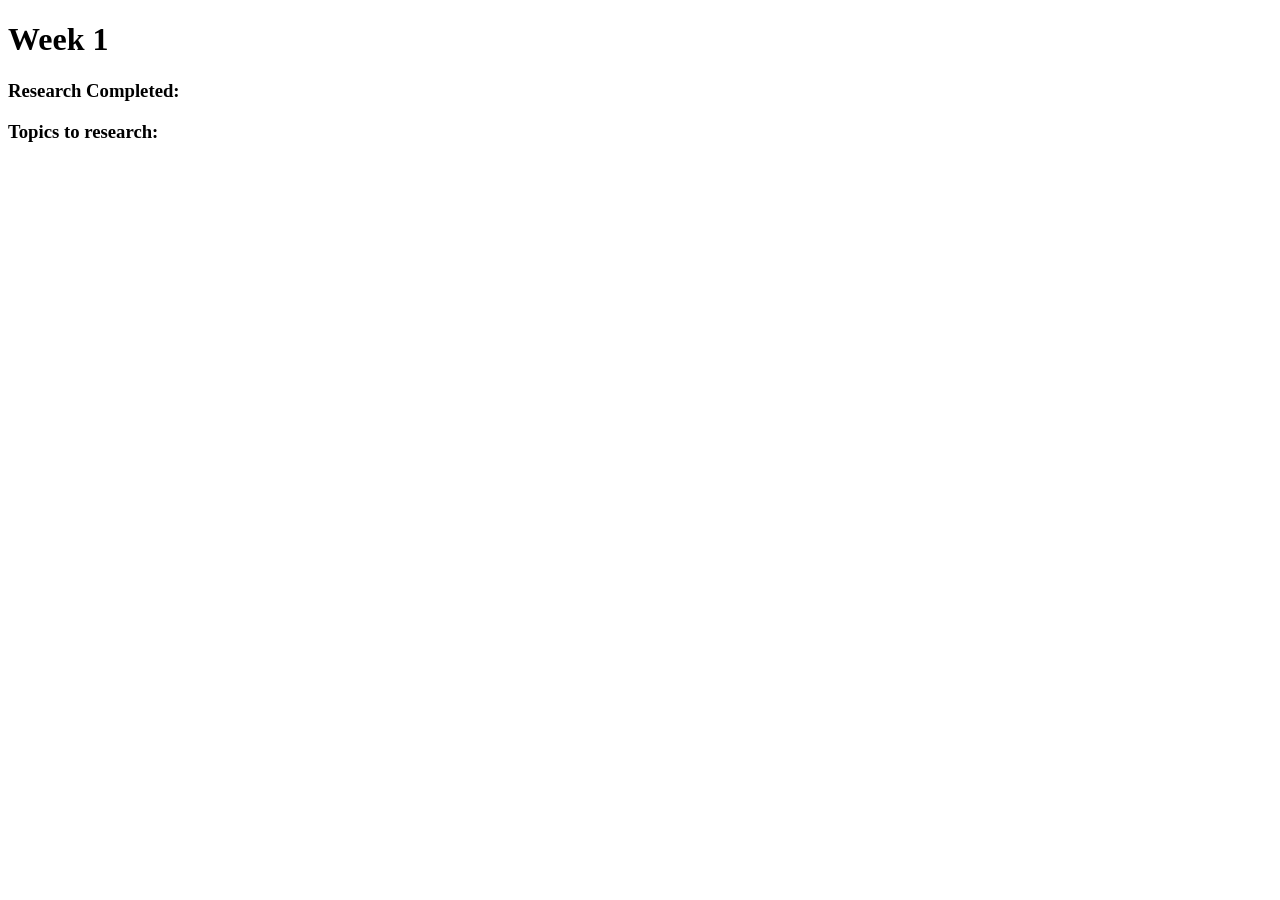
==== semesterone.html @ d50c92cb "added link to semester 1 work" ====
<!DOCTYPE html>
<html lang="en">
<head>
    <meta charset="UTF-8">
    <meta name="viewport" content="width=device-width, initial-scale=1.0">
    <title>Document</title>
</head>
<body>
    <h1>Week 1</h1>

    <h3>Research Completed:</h3>

    <p></p>



    <h3>Topics to research:</h3>

</body>
</html>
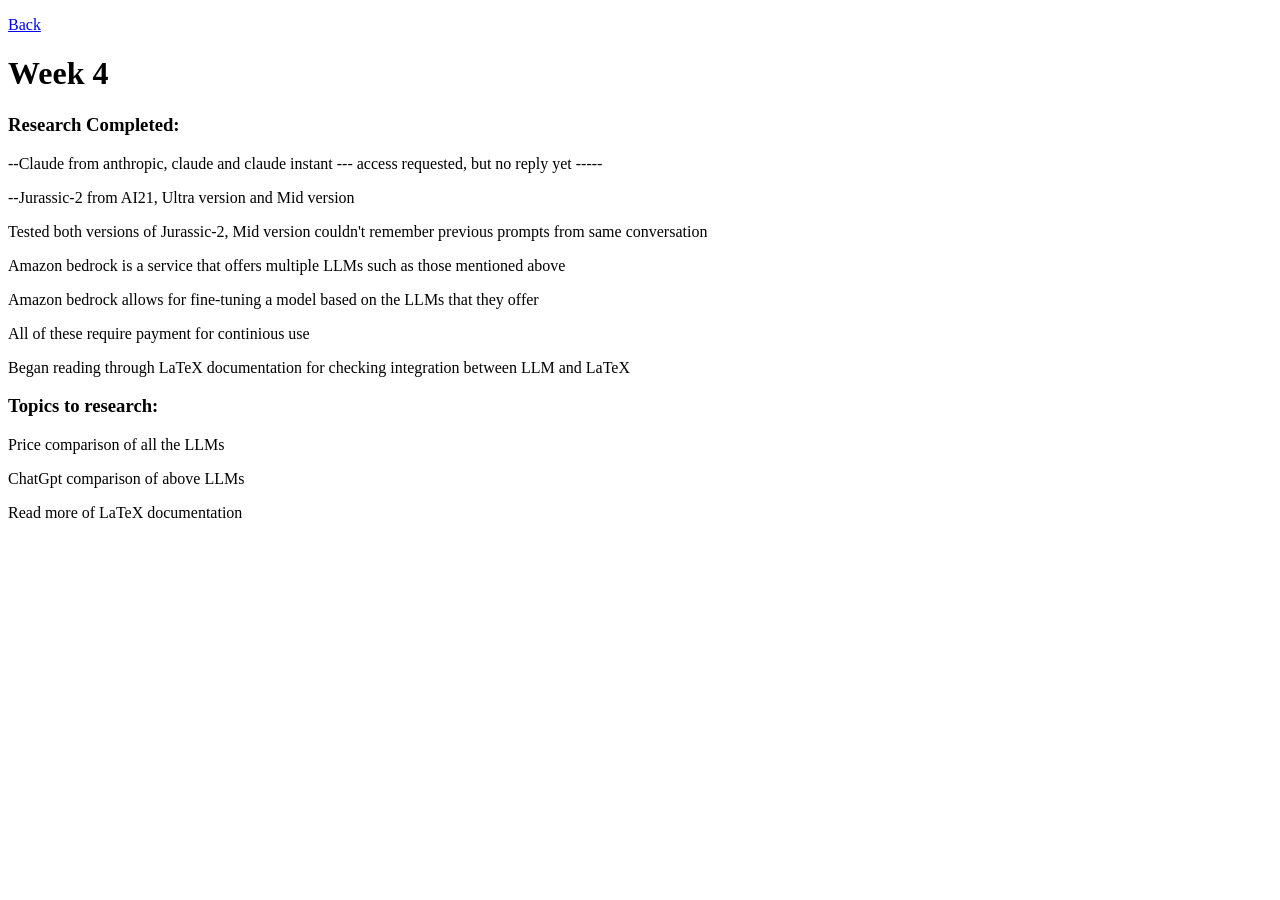
==== commit 5abd2594: "Added Week 4 research" ====
--- a/semesterone.html
+++ b/semesterone.html
@@ -6,15 +6,27 @@
     <title>Document</title>
 </head>
 <body>
-    <h1>Week 1</h1>
+
+    <p><a href="index.html">Back</a></p>
+
+    <h1>Week 4</h1>
 
     <h3>Research Completed:</h3>
 
-    <p></p>
-
-
+    <p>--Claude from anthropic, claude and claude instant --- access requested, but no reply yet -----</p>
+    <p>--Jurassic-2 from AI21, Ultra version and Mid version</p>
+    <p>Tested both versions of Jurassic-2, Mid version couldn't remember previous prompts from same conversation</p>
+    <p>Amazon bedrock is a service that offers multiple LLMs such as those mentioned above</p>
+    <p>Amazon bedrock allows for fine-tuning a model based on the LLMs that they offer</p>
+    <p>All of these require payment for continious use</p>
+    <p>Began reading through LaTeX documentation for checking integration between LLM and LaTeX</p>
 
     <h3>Topics to research:</h3>
 
+    <p>Price comparison of all the LLMs</p>
+    <p>ChatGpt comparison of above LLMs</p>
+    <p>Read more of LaTeX documentation</p>
+
+
 </body>
 </html>
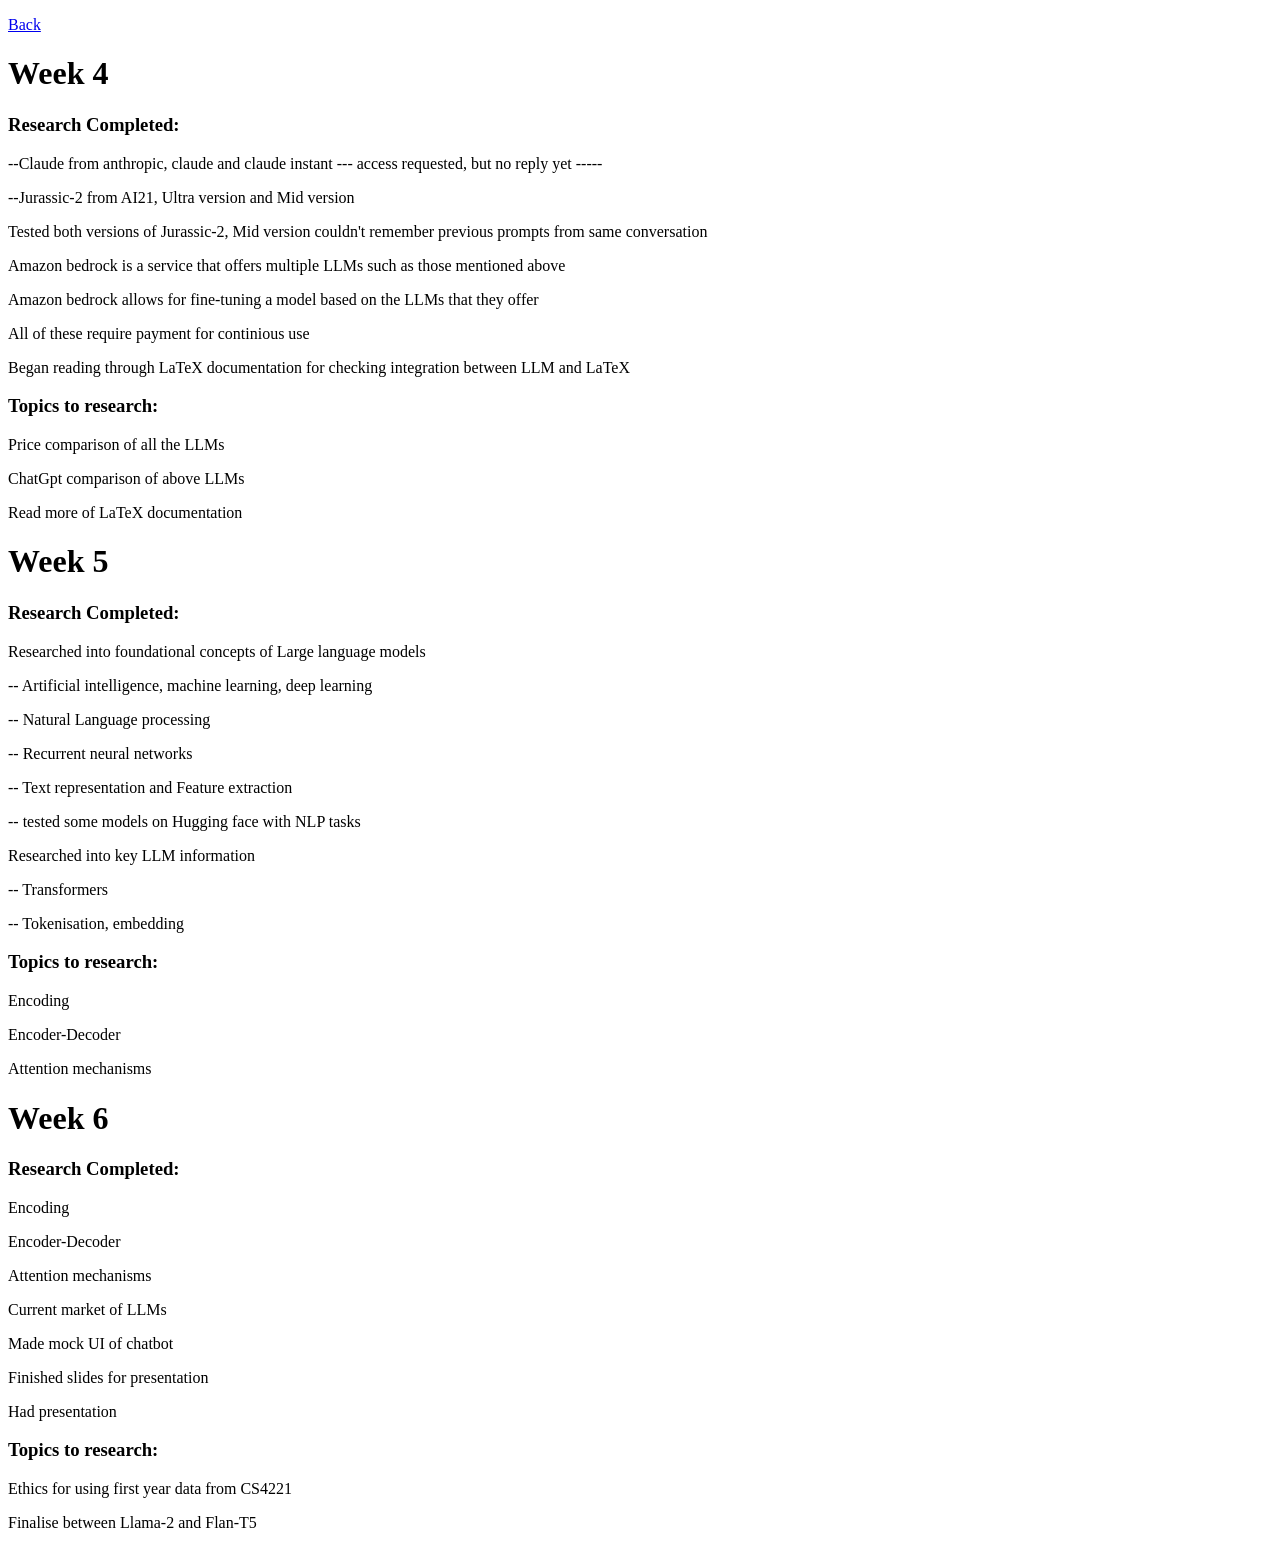
==== commit d5026cf7: "Added week 5 and week 6" ====
--- a/semesterone.html
+++ b/semesterone.html
@@ -28,5 +28,50 @@
     <p>Read more of LaTeX documentation</p>
 
 
+
+
+
+    <h1>Week 5</h1>
+
+    <h3>Research Completed:</h3>
+
+    <p>Researched into foundational concepts of Large language models</p>
+    <p> -- Artificial intelligence, machine learning, deep learning</p>
+    <p> -- Natural Language processing</p>
+    <p> -- Recurrent neural networks</p>
+    <p> -- Text representation and Feature extraction</p>
+    <p> -- tested some models on Hugging face with NLP tasks</p>
+
+    <p>Researched into key LLM information</p>
+    <p> -- Transformers</p>
+    <p> -- Tokenisation, embedding</p>
+
+    <h3>Topics to research:</h3>
+
+    <p>Encoding</p>
+    <p>Encoder-Decoder</p>
+    <p>Attention mechanisms</p>
+
+
+
+
+    <h1>Week 6</h1>
+
+    <h3>Research Completed:</h3>
+
+    <p>Encoding</p>
+    <p>Encoder-Decoder</p>
+    <p>Attention mechanisms</p>
+    <p>Current market of LLMs</p>
+    <p>Made mock UI of chatbot</p>
+    <p>Finished slides for presentation</p>
+    <p>Had presentation</p>
+
+    <h3>Topics to research:</h3>
+
+    <p>Ethics for using first year data from CS4221</p>
+    <p>Finalise between Llama-2 and Flan-T5</p>
+    
+
 </body>
 </html>
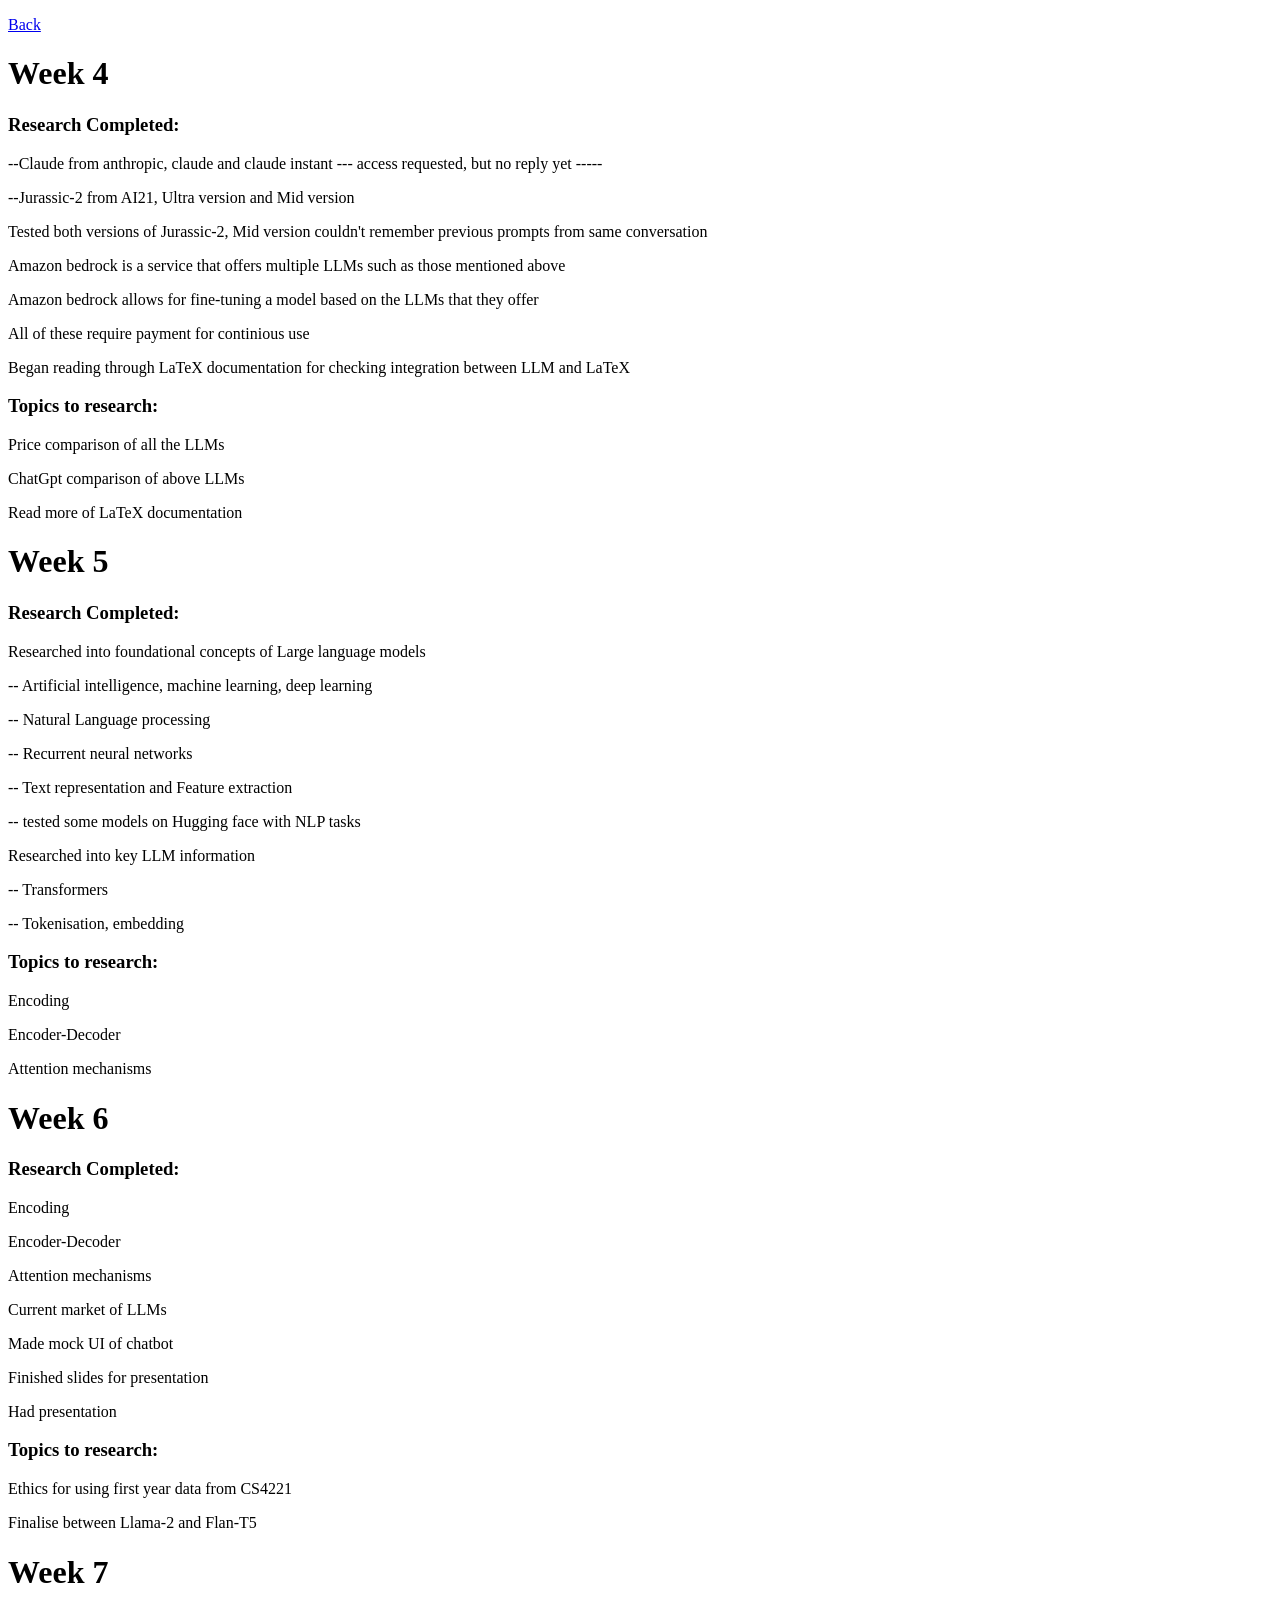
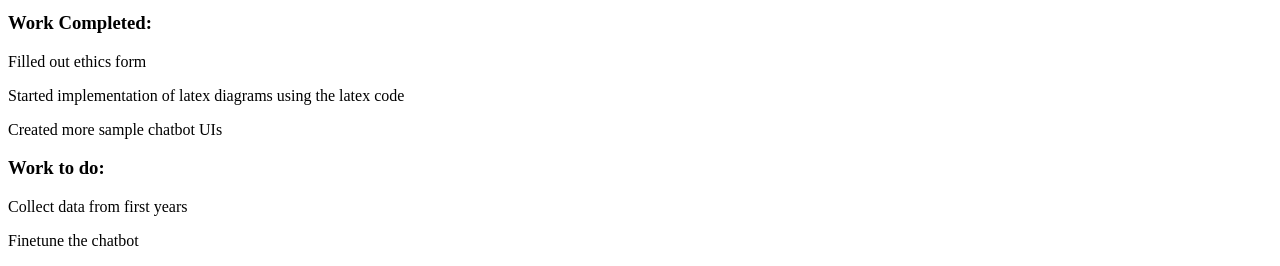
==== commit b00a8352: "Added week 7" ====
--- a/semesterone.html
+++ b/semesterone.html
@@ -73,5 +73,18 @@
     <p>Finalise between Llama-2 and Flan-T5</p>
     
 
+    <h1>Week 7</h1>
+
+    <h3>Work Completed:</h3>
+
+    <p>Filled out ethics form</p>
+    <p>Started implementation of latex diagrams using the latex code</p>
+    <p>Created more sample chatbot UIs</p>
+
+    <h3>Work to do:</h3>
+
+    <p>Collect data from first years</p>
+    <p>Finetune the chatbot</p>
+
 </body>
 </html>
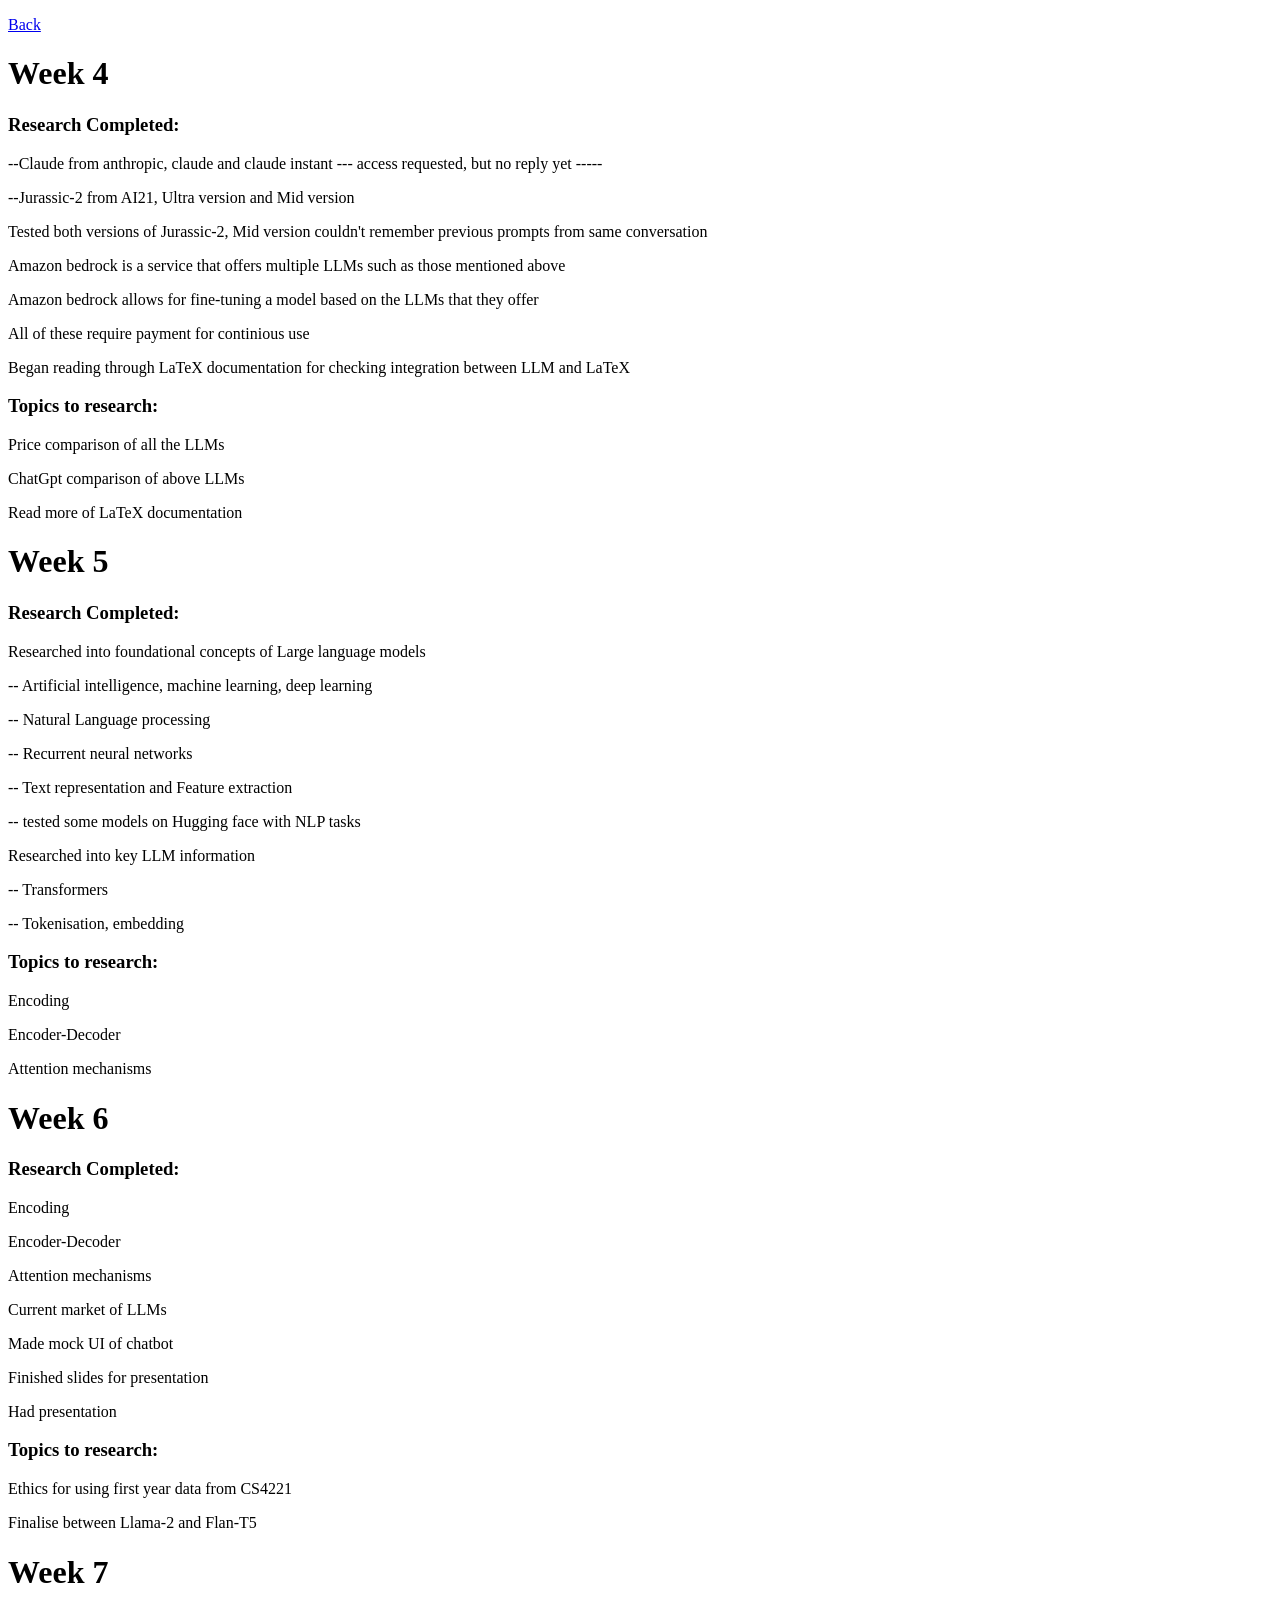
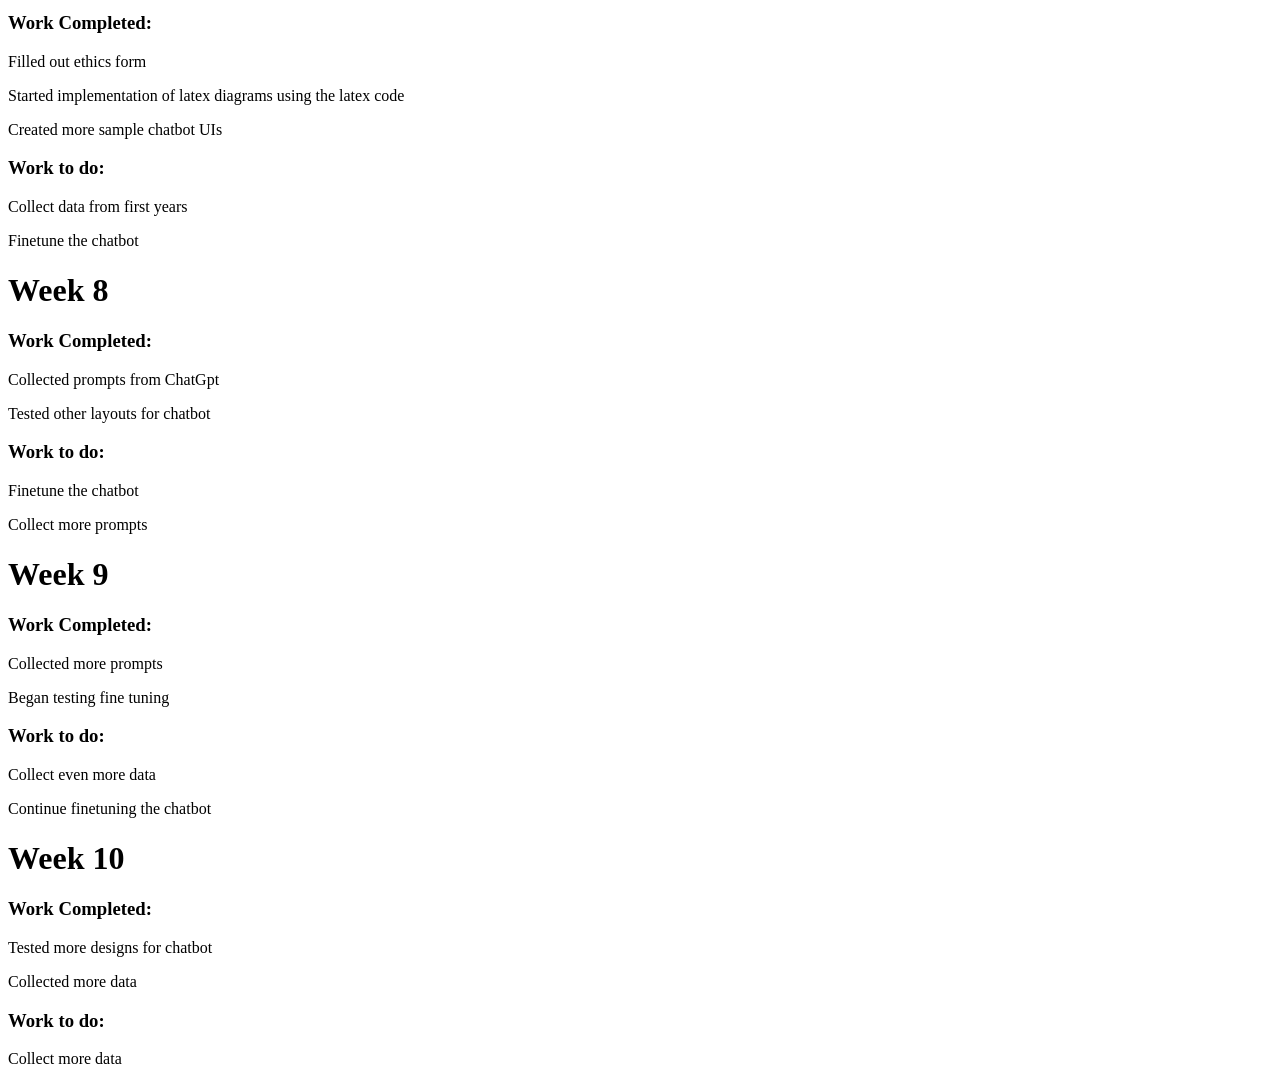
==== commit f9c746f6: "Added week 10" ====
--- a/semesterone.html
+++ b/semesterone.html
@@ -86,5 +86,42 @@
     <p>Collect data from first years</p>
     <p>Finetune the chatbot</p>
 
+
+    <h1>Week 8</h1>
+
+    <h3>Work Completed:</h3>
+    <p>Collected prompts from ChatGpt</p>
+    <p>Tested other layouts for chatbot</p>
+   
+    <h3>Work to do:</h3>
+    <p>Finetune the chatbot</p>
+    <p>Collect more prompts</p>
+    
+
+    <h1>Week 9</h1>
+
+    <h3>Work Completed:</h3>
+
+    <p>Collected more prompts</p>
+    <p>Began testing fine tuning</p>
+
+    <h3>Work to do:</h3>
+
+    <p>Collect even more data</p>
+    <p>Continue finetuning the chatbot</p>
+
+
+    <h1>Week 10</h1>
+
+    <h3>Work Completed:</h3>
+
+    <p>Tested more designs for chatbot</p>
+    <p>Collected more data</p>
+
+    <h3>Work to do:</h3>
+
+    <p>Collect more data</p>
+
+    
 </body>
 </html>
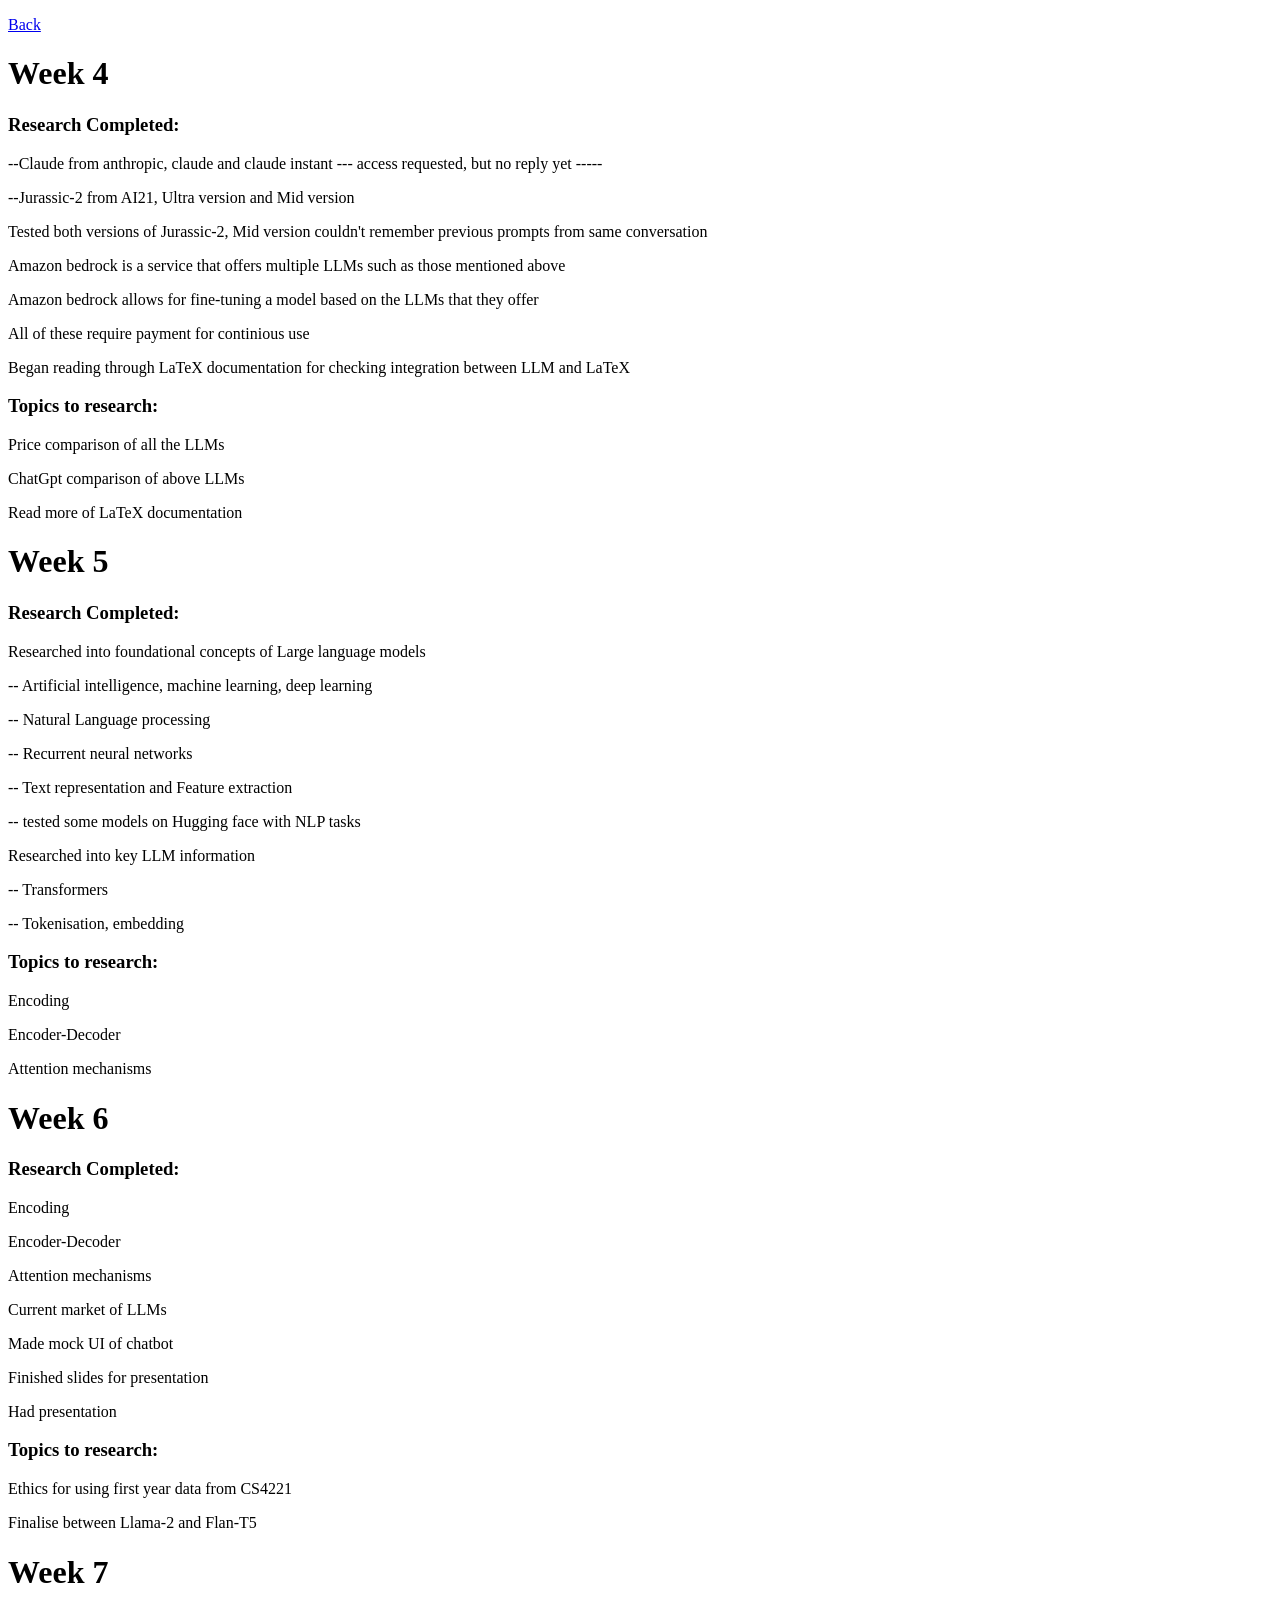
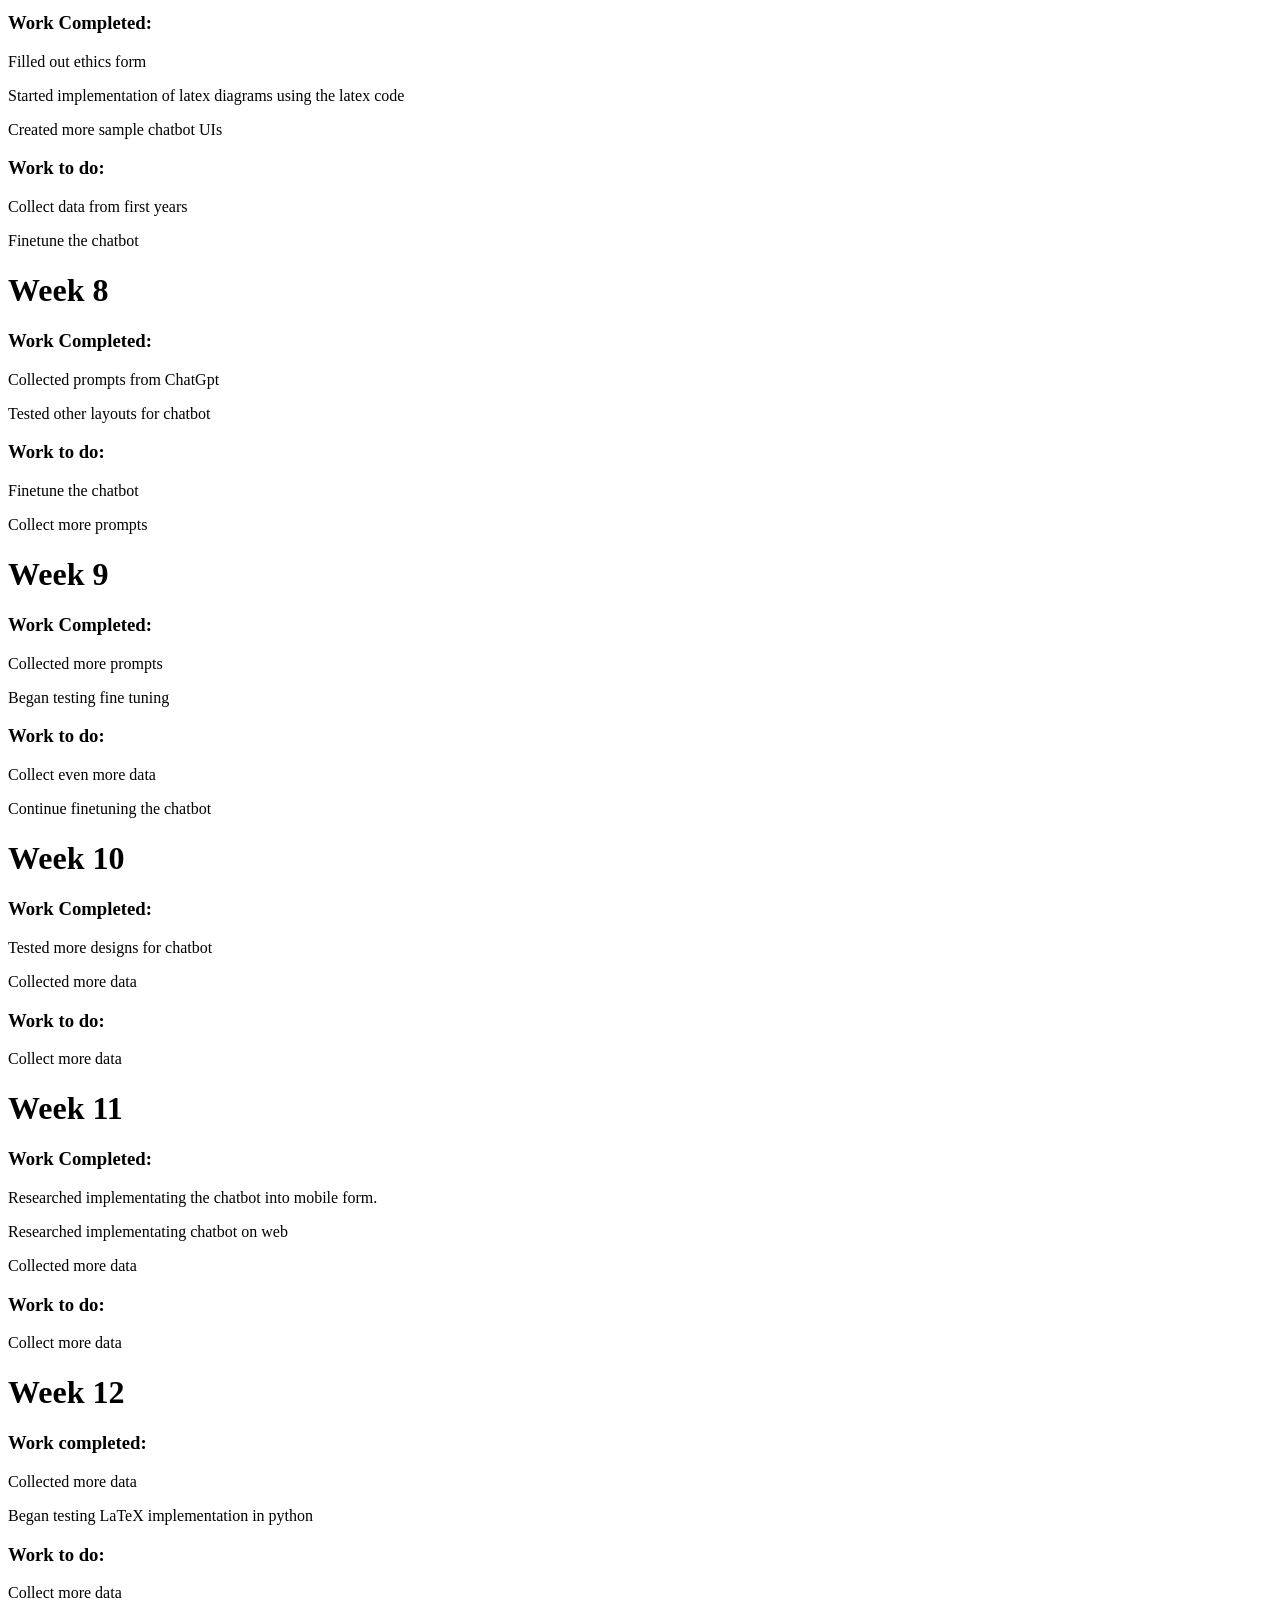
==== commit c7547ec9: "Added week 12" ====
--- a/semesterone.html
+++ b/semesterone.html
@@ -122,6 +122,32 @@
 
     <p>Collect more data</p>
 
+
+
+    <h1>Week 11</h1>
+
+    <h3>Work Completed:</h3>
+
+    <p>Researched implementating the chatbot into mobile form.</p>
+    <p>Researched implementating chatbot on web</p>
+    <p>Collected more data</p>
+
+    <h3>Work to do:</h3>
+
+    <p>Collect more data</p>
+
+
+    <h1>Week 12</h1>
+
+    <h3>Work completed:</h3>
+
+    <p>Collected more data</p>
+    <p>Began testing LaTeX implementation in python</p>
+
+    <h3>Work to do:</h3>
+
+    <p>Collect more data</p>
+
     
 </body>
 </html>
